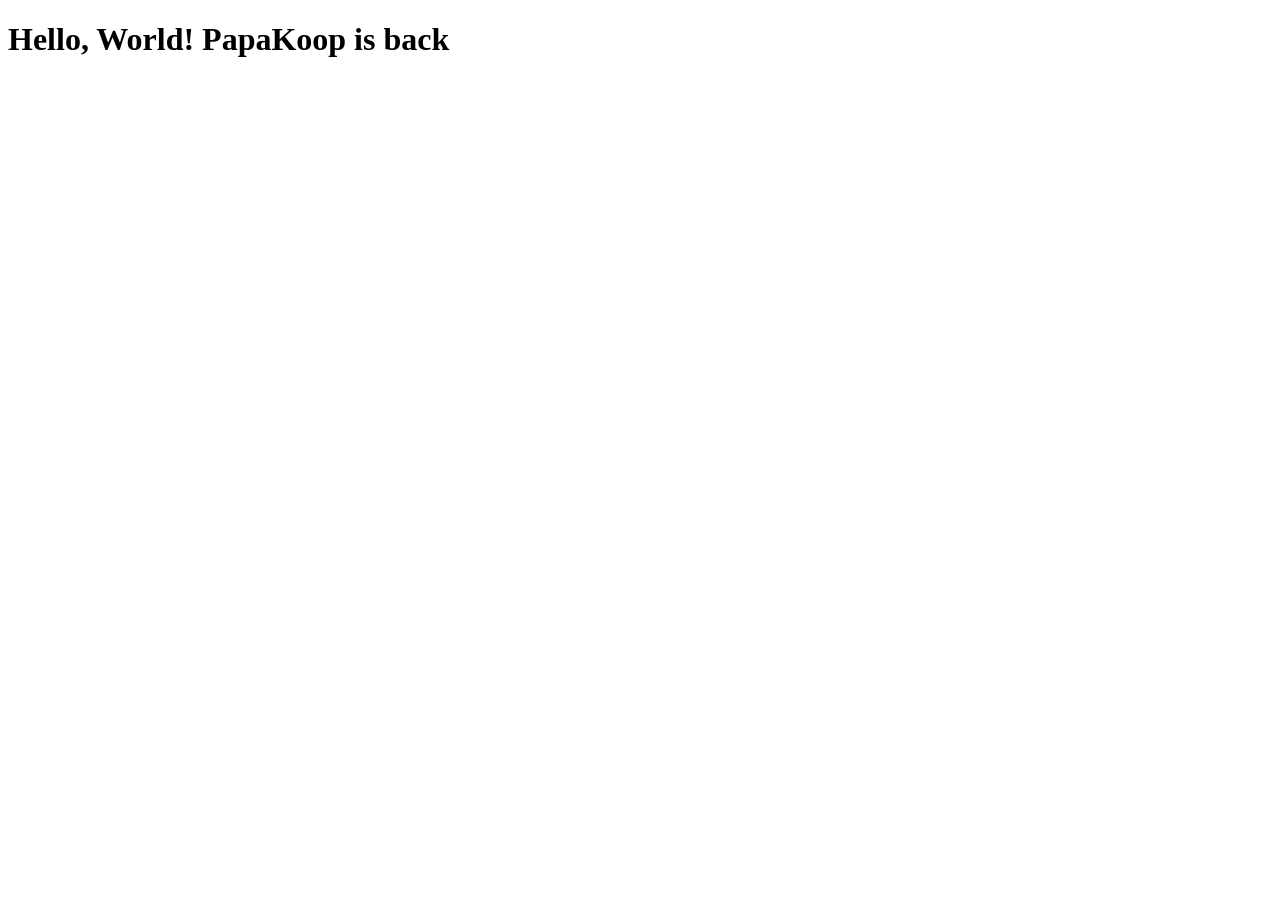
==== index.htm @ 9076438d "Initial" ====
<!DOCTYPE html>
<html lang="en">

<head>
    <meta charset="UTF-8">
    <meta name="viewport" content="width=device-width, initial-scale=1.0">
    <title>Document</title>
</head>

<body>
    <h1>Hello, World! PapaKoop is back</h1>
</body>

</html>
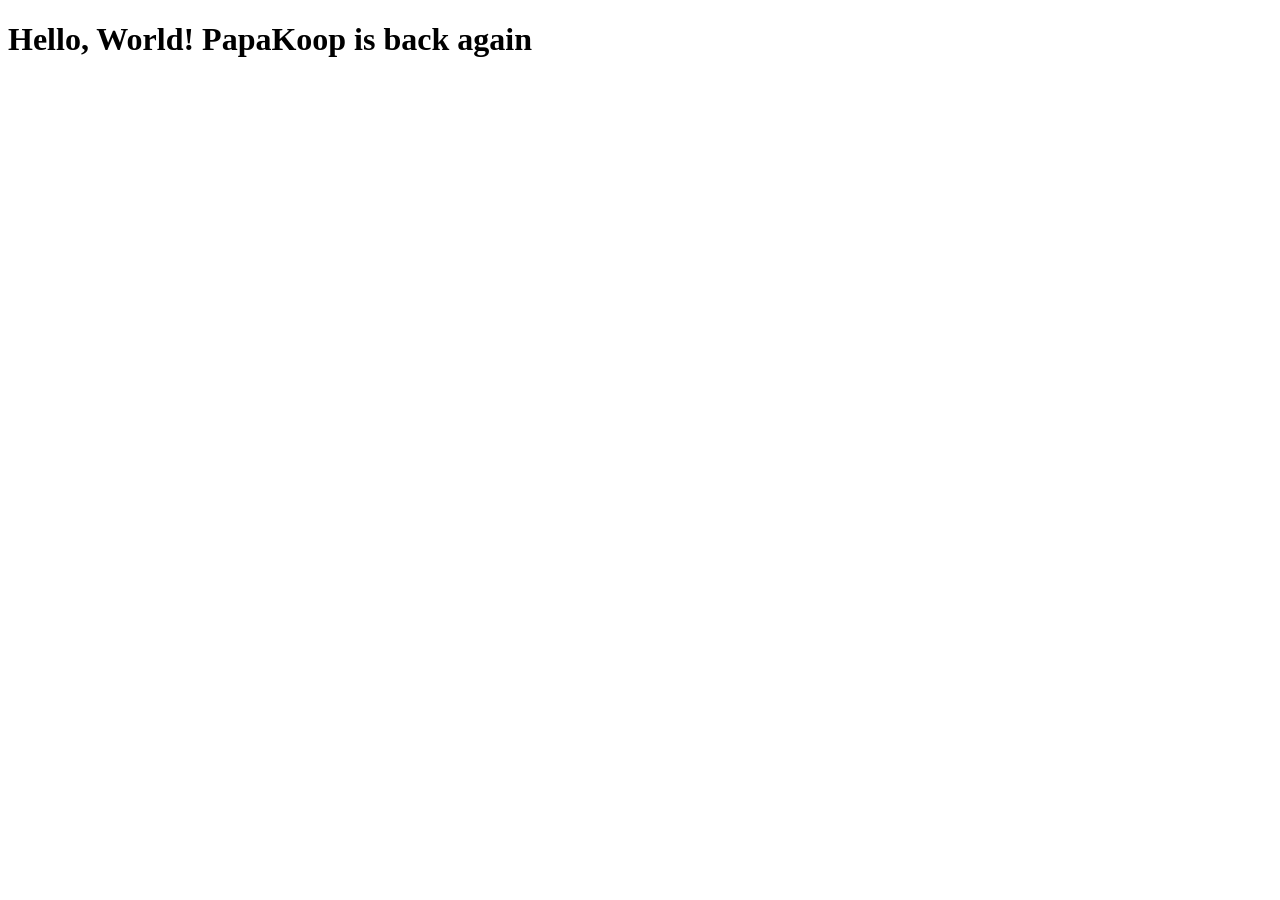
==== commit 8c611cd5: "First Edit" ====
--- a/index.htm
+++ b/index.htm
@@ -8,7 +8,7 @@
 </head>
 
 <body>
-    <h1>Hello, World! PapaKoop is back</h1>
+    <h1>Hello, World! PapaKoop is back again</h1>
 </body>
 
 </html>
